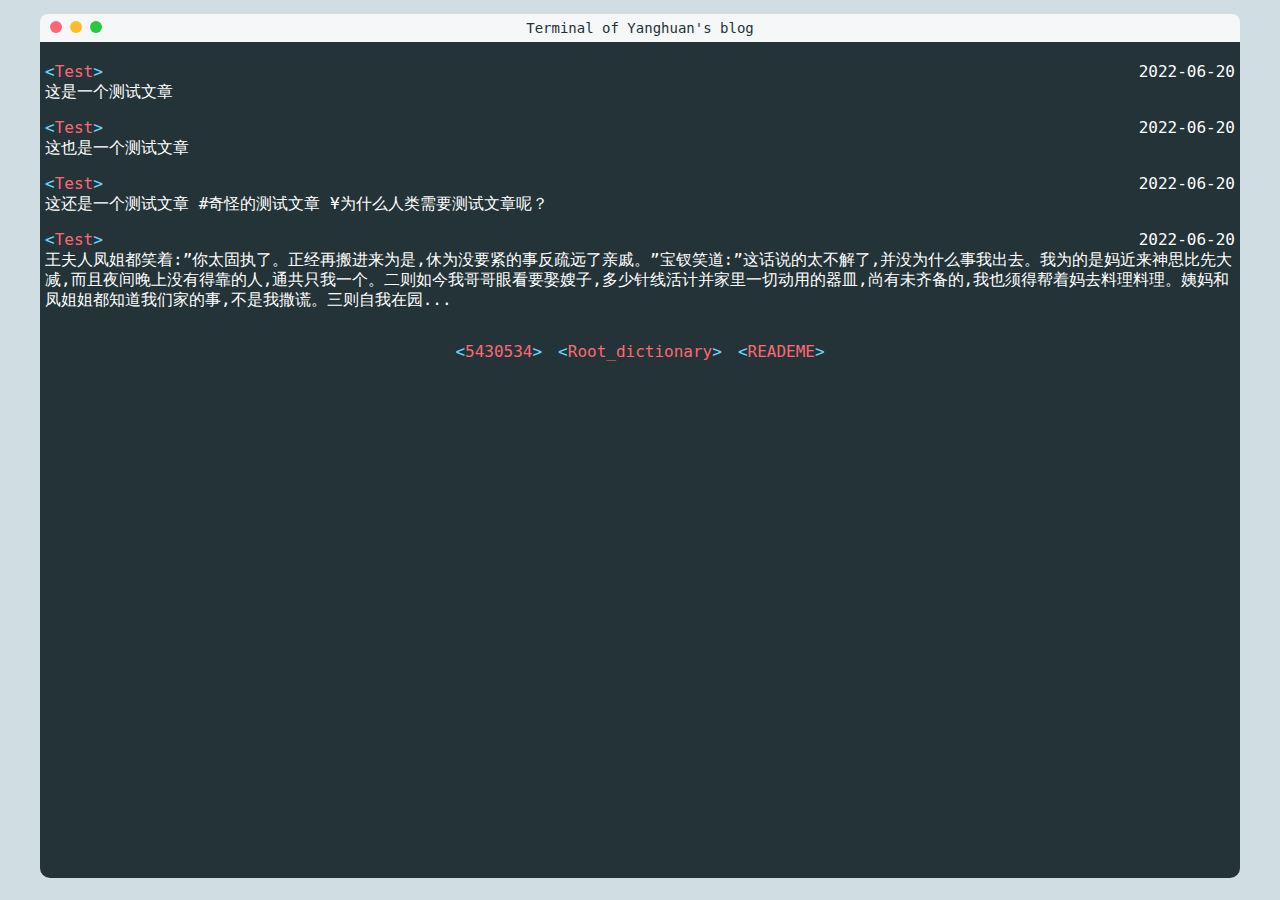
==== index.html @ 8c0a1e25 "Site updated: 2022-06-21 13:05:09" ====
<!doctype html>
<html lang="en">
<head>
    <meta charset="UTF-8">
    <meta name="viewport" content="width=device-width">
    <meta http-equiv="X-UA-Compatible" content="ie=edge">
    
<link rel="stylesheet" href="/styles/base.css">

    
<link rel="stylesheet" href="/styles/theme.css">

    <link rel="shortcut icon" href="/">
    
    <title>首页 - Terminal of Yanghuan's blog</title>
    
<meta name="generator" content="Hexo 6.2.0"></head>
<body>
    <div class="header-title">
        <span class="header-light"></span>
        <span class="header-light"></span>
        <span class="header-light"></span>
        <span>Terminal of Yanghuan's blog <span>
    </div>
    <div class="container">
        <br />
        <div class="content">
            
<div class="post-item">
    <div class="post-header">
        
        <h2><a href="/2022/06/20/test/">Test</a></h2>
        <span class="post-date">2022-06-20</span>
    </div>
    <div class="post-content">
        这是一个测试文章

    </div>
</div>

<div class="post-item">
    <div class="post-header">
        
        <h2><a href="/2022/06/20/test%202/">Test</a></h2>
        <span class="post-date">2022-06-20</span>
    </div>
    <div class="post-content">
        这也是一个测试文章

    </div>
</div>

<div class="post-item">
    <div class="post-header">
        
        <h2><a href="/2022/06/20/test%202%203/">Test</a></h2>
        <span class="post-date">2022-06-20</span>
    </div>
    <div class="post-content">
        这还是一个测试文章
#奇怪的测试文章
¥为什么人类需要测试文章呢？

    </div>
</div>

<div class="post-item">
    <div class="post-header">
        
        <h2><a href="/2022/06/20/test%202%203%20copy/">Test</a></h2>
        <span class="post-date">2022-06-20</span>
    </div>
    <div class="post-content">
        王夫人凤姐都笑着:”你太固执了。正经再搬进来为是,休为没要紧的事反疏远了亲戚。”宝钗笑道:”这话说的太不解了,并没为什么事我出去。我为的是妈近来神思比先大减,而且夜间晚上没有得靠的人,通共只我一个。二则如今我哥哥眼看要娶嫂子,多少针线活计并家里一切动用的器皿,尚有未齐备的,我也须得帮着妈去料理料理。姨妈和凤姐姐都知道我们家的事,不是我撒谎。三则自我在园...
    </div>
</div>




        </div>
        <div class="footer">
            
            <p class="footer-copyright">
                <ul class="nav">
                
                    <li><a href="/hidden/">5430534</a></li>
                
                    <li><a href="/">Root_dictionary</a></li>
                
                    <li><a href="/about/">READEME</a></li>
                
                </ul>
                <!--<span>Powered by <a target="_blank" href="https://hexo.io">Hexo</a></span>
                <span>Theme <a target="_blank" href="https://github.com/maiyatang2021/hexo-theme-terminal">Terminal</a></span> -->
            </p>
        </div>
    </div>
</body>
</html>
---- styles/base.css ----
* {
    margin: 0;
    padding: 0;
}

ul,ol {
    list-style: none;
}

a {
    text-decoration: none;
}
---- styles/theme.css ----
body {
    background: #d0dde2;
    color: white;
    font-size: 16px;
    line-height: 20px;
    font-family: 'Source Code Pro', 'Roboto mono' , monospace;
}

a::before {
    content: '<'
}
a::after {
    content: '>'
}
a:empty::before,
a:empty::after {
    content: ''
}
a::before,
a::after {
    color: #67d9fb;
}
a:link, a:visited {
    color: #ff6774;
}
a:hover, a:active {
    color: #ff6774;
}

h1,h2,h3,h4,h5,h6 {
    font-size: 1em;
    line-height: 20px;
    font-weight: normal;
}

.ui-tips {
    color: #c789e4;
}
.ui-keyword {
    color: #b9ea81;
}

/*标题栏*/
.header-title {
    max-width: 1200px;
    margin: 1em auto 0 auto;
    display: block;
    font-size: 14px;
    text-align: center;
    height: 2em;
    line-height: 2em;
    color: #233338;
    border-radius: 8px 8px 0 0;
    background: #f6f7f8;
    position: relative;
}

.container {
    background: #233338;
    max-width: 1200px;
    height: calc(100vh - 4em);
    overflow: auto;
    margin: 0 auto 1em auto;
    border-radius: 0 0 10px 10px;
}

@media screen and (max-width: 640px) {
    .header-title {
        display: none;
    }
    .container {
        margin: 0 auto;
        border-radius: 0;
        height: 100vh;
    }
}

/*红绿灯*/
.header-light {
    position: absolute;
    top: 7px;
    display: block;
    height: 12px;
    width: 12px;
    border-radius: 12px;
}
.header-title .header-light:nth-child(1) {
    left: 10px;
    background: #ff6774;
}
.header-title .header-light:nth-child(2) {
    left: 30px;
    background: #febc2d;
}
.header-title .header-light:nth-child(3) {
    left: 50px;
    background: #28c93e;
}

.nav {
    padding: 1em 0;
    display: flex;
    justify-content: center;
}
.nav li {
    padding-right: 1em;
}
.nav li:last-of-type {
    padding-right: 0;
}

.content {
    padding: 0 5px;
}

/*首页*/
.post-item {
    margin-bottom: 1em;
}

.post-item .post-header {
    display: flex;
}
.post-item .post-header .post-index {
    padding-right: 1em;
}
.post-item .post-header h2 {
    flex: 1;
}

.pagination {
    text-align: center;
    margin-bottom: 1em;
}
.pagination .current::before {
    content: '<';
}
.pagination .current::after {
    content: '>';
}
.pagination .current {
    color: #28c93e;
}
.pagination > a,
.pagination > span {
    margin-right: 1em;
}
.pagination > :last-child {
    margin-right: 0;
}

/*文章*/
.post-container {
}
.post-container .post-header {
    display: flex;
}
.post-container .post-header .post-title {
    flex: 1;
}
.post-container .post-content {
    padding: 1em 0;
}
.post-container .post-content h1,
.post-container .post-content h2,
.post-container .post-content h3,
.post-container .post-content h4,
.post-container .post-content h5,
.post-container .post-content h6 {
    margin-bottom: 1em;
    color: #28c93e;
}
.post-container .post-content p,
.post-container .post-content ol,
.post-container .post-content ul,
.post-container .post-content dl,
.post-container .post-content table,
.post-container .post-content hr {
    margin-bottom: 1em;
}

.post-container .post-content h1::before {
    content: '# ';
    color: #c789e4;
}

.post-container .post-content h2::before {
    content: '## ';
    color: #c789e4;
}

.post-container .post-content h3::before {
    content: '### ';
    color: #c789e4;
}

.post-container .post-content h4::before {
    content: '#### ';
    color: #c789e4;
}

.post-container .post-content h5::before {
    content: '##### ';
    color: #c789e4;
}

.post-container .post-content h6::before {
    content: '###### ';
    color: #c789e4;
}

/*代码*/
.post-container .post-content figure.highlight {
    width: 100%;
    overflow: auto;
}
.post-container .post-content figure.highlight .gutter {
    color: #4e6e78;
    padding-right: 1em;
}
.post-container .post-content > table {
    max-width: 100%;
    overflow: auto;
}
.post-container .post-content > table th,
.post-container .post-content > table td {
    position: relative;
    padding: 0 1em;
}
.post-container .post-content > table th::before,
.post-container .post-content > table td::before,
.post-container .post-content > table th:last-child:after,
.post-container .post-content > table td:last-child:after {
    content: '|';
    color: #4e6e78;
}
.post-container .post-content > table th::before,
.post-container .post-content > table td::before {
    position: absolute;
    top: 0;
    left: 0em;
}
.post-container .post-content > table th:last-child:after,
.post-container .post-content > table td:last-child:after {
    position: absolute;
    top: 0;
    right: 0em;
}
.post-container .post-content img {
    max-width: 100%;
    margin-bottom: 1em;
}
.post-container .post-content a > img {
    margin-bottom: 0;
}
.post-container .post-content .video-container iframe{
    /* width: 100%; */
}
.post-container .post-content ul ul,
.post-container .post-content ul ol,
.post-container .post-content ol ul,
.post-container .post-content ol ol {
    margin-left: 1em;
    margin-bottom: 0;
}
.post-container .post-content ul p,
.post-container .post-content ol p{
    margin: 1em 0 0 2em;
}
.post-container .post-content ul p:first-of-type,
.post-container .post-content ol p:first-of-type {
    margin: 0;
    display: inline-block;
}
.post-container .post-content ul {
    list-style: disc inside;
}
.post-container .post-content ol {
    list-style: decimal inside;
}

.post-container .post-content kbd {
    color: #ffc760;
}
.post-container .post-content kbd::before {
    content: '[';
}
.post-container .post-content kbd::after {
    content: ']';
}

.post-container .post-content dd {
    margin-left: 2em;
}

.post-container .post-content blockquote p {
    margin-left: 1.2em;
    text-indent: -1.2em;
}
.post-container .post-content blockquote p::before {
    content: '> ';
}
/*footer*/
.footer .footer-links{
    padding: 1em 0;
    display: flex;
    justify-content: center;
}
.footer .footer-copyright{
    text-align: center;
}
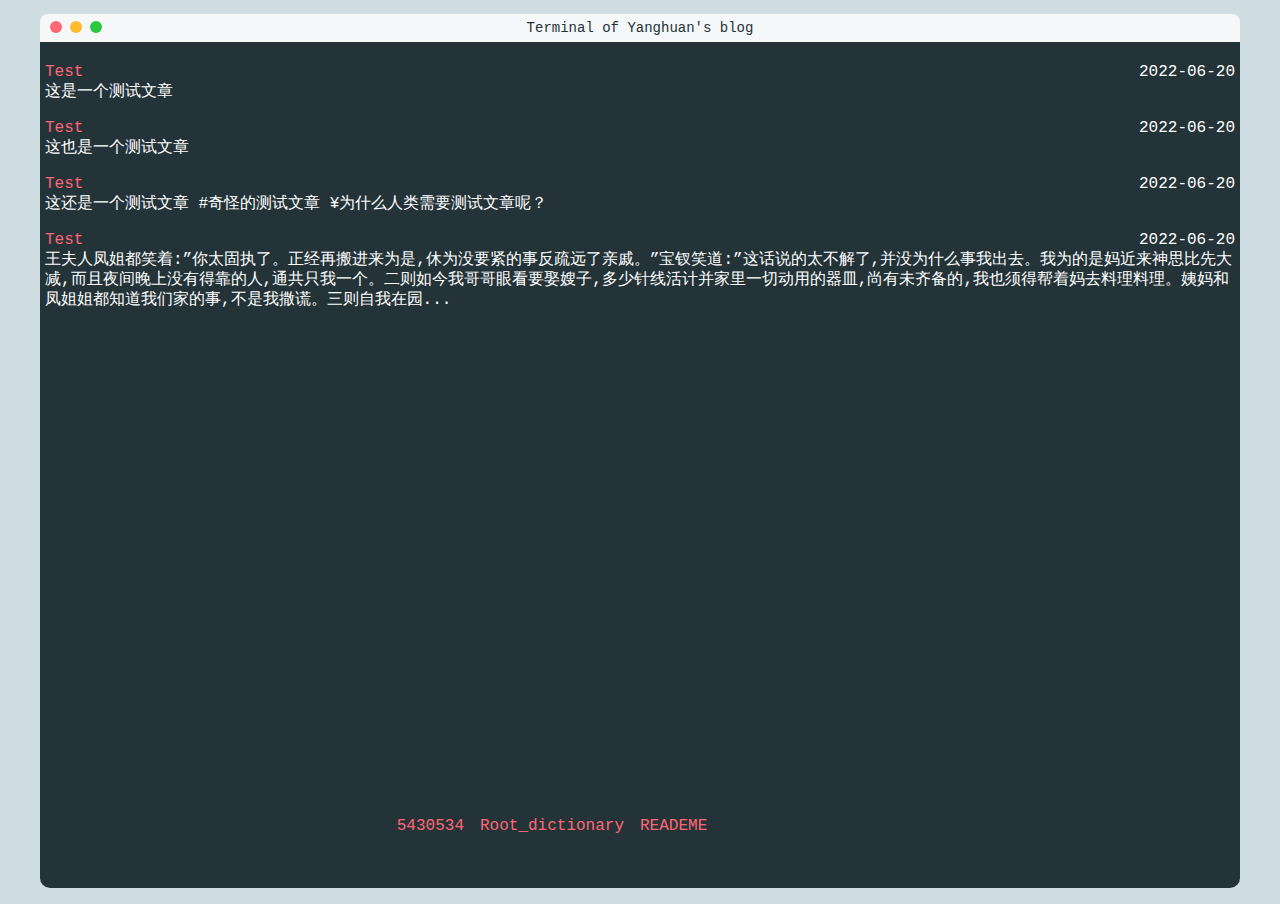
==== commit b93cca0b: "Site updated: 2022-06-21 16:54:20" ====
--- a/index.html
+++ b/index.html
@@ -88,7 +88,7 @@
                 
                     <li><a href="/">Root_dictionary</a></li>
                 
-                    <li><a href="/about/">READEME</a></li>
+                    <li><a href="/read-me/">READEME</a></li>
                 
                 </ul>
                 <!--<span>Powered by <a target="_blank" href="https://hexo.io">Hexo</a></span>
--- a/styles/theme.css
+++ b/styles/theme.css
@@ -4,14 +4,12 @@
     font-size: 16px;
     line-height: 20px;
     font-family: 'Source Code Pro', 'Roboto mono' , monospace;
-}
-
-a::before {
-    content: '<'
-}
-a::after {
-    content: '>'
-}
+    min-height:80%;
+    margin:0;
+    padding:0;
+
+}
+
 a:empty::before,
 a:empty::after {
     content: ''
@@ -58,10 +56,12 @@
 .container {
     background: #233338;
     max-width: 1200px;
-    height: calc(100vh - 4em);
+    height: calc(90vh - 4em);
     overflow: auto;
     margin: 0 auto 1em auto;
     border-radius: 0 0 10px 10px;
+    min-height:80%;
+    padding-bottom:100px
 }
 
 @media screen and (max-width: 640px) {
@@ -71,7 +71,7 @@
     .container {
         margin: 0 auto;
         border-radius: 0;
-        height: 100vh;
+        
     }
 }
 
@@ -301,11 +301,20 @@
     content: '> ';
 }
 /*footer*/
+.footer{
+    position:absolute;
+    bottom:0;
+    width:80%;
+    height:100px;}
 .footer .footer-links{
     padding: 1em 0;
     display: flex;
+    position: relative
     justify-content: center;
 }
 .footer .footer-copyright{
+    position: relative
     text-align: center;
-}
+    
+}
+
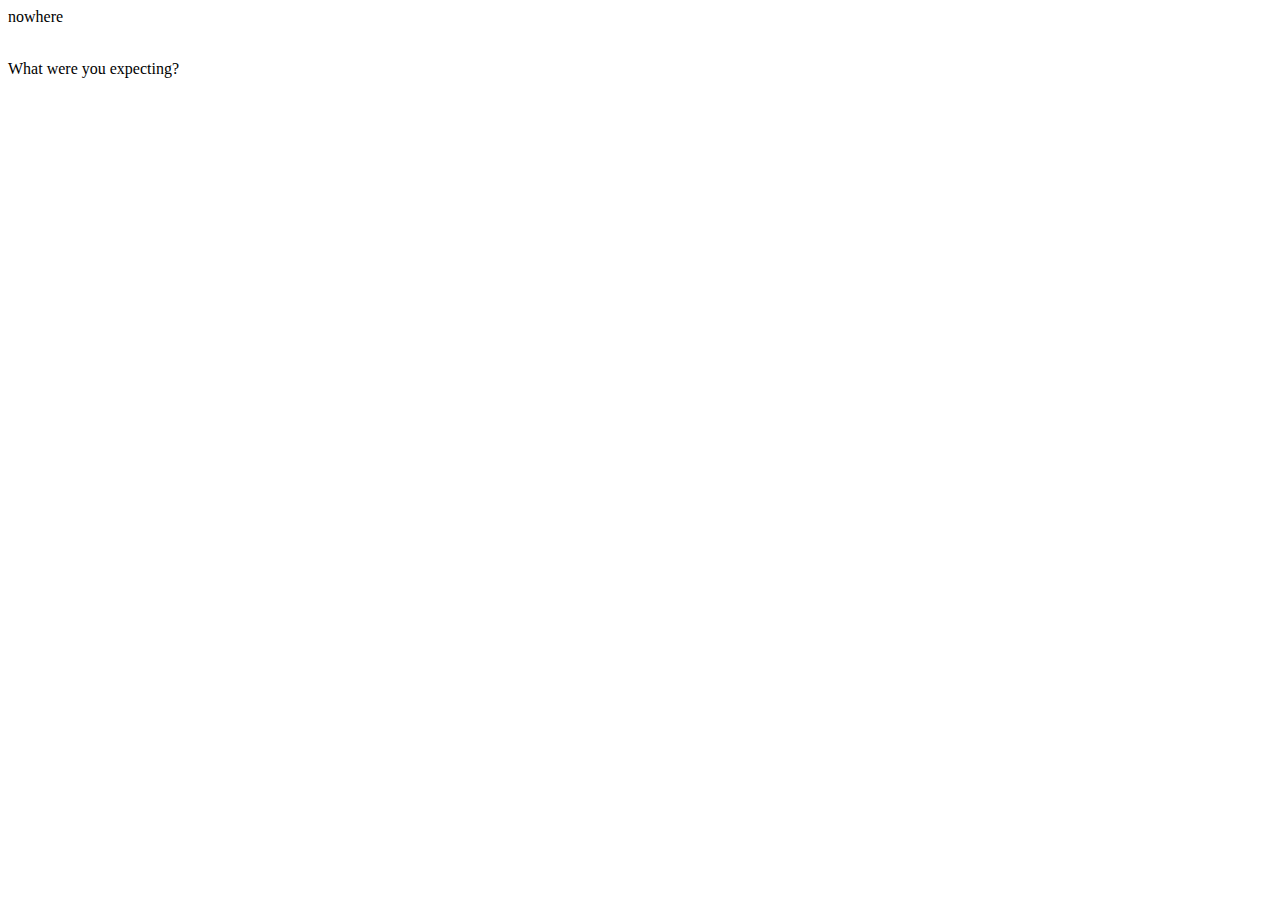
==== commit c8053a32: "Update index.html" ====
--- a/index.html
+++ b/index.html
@@ -5,95 +5,31 @@
     <meta name="viewport" content="width=device-width">
     <meta http-equiv="X-UA-Compatible" content="ie=edge">
     
-<link rel="stylesheet" href="/styles/base.css">
+<link rel="stylesheet" href="theme.css">
 
-    
-<link rel="stylesheet" href="/styles/theme.css">
-
-    <link rel="shortcut icon" href="/">
-    
-    <title>首页 - Terminal of Yanghuan's blog</title>
-    
-<meta name="generator" content="Hexo 6.2.0"></head>
+</head>
 <body>
     <div class="header-title">
         <span class="header-light"></span>
         <span class="header-light"></span>
         <span class="header-light"></span>
-        <span>Terminal of Yanghuan's blog <span>
+        <span>nowhere <span>
     </div>
     <div class="container">
         <br />
         <div class="content">
-            
-<div class="post-item">
-    <div class="post-header">
-        
-        <h2><a href="/2022/06/20/test/">Test</a></h2>
-        <span class="post-date">2022-06-20</span>
-    </div>
-    <div class="post-content">
-        这是一个测试文章
+            <div class="post-container">
+                <p> What were you expecting?</p>
 
-    </div>
+    
 </div>
 
-<div class="post-item">
-    <div class="post-header">
-        
-        <h2><a href="/2022/06/20/test%202/">Test</a></h2>
-        <span class="post-date">2022-06-20</span>
-    </div>
-    <div class="post-content">
-        这也是一个测试文章
-
-    </div>
+</body>
+</html>
 </div>
-
-<div class="post-item">
-    <div class="post-header">
-        
-        <h2><a href="/2022/06/20/test%202%203/">Test</a></h2>
-        <span class="post-date">2022-06-20</span>
-    </div>
-    <div class="post-content">
-        这还是一个测试文章
-#奇怪的测试文章
-¥为什么人类需要测试文章呢？
-
-    </div>
 </div>
-
-<div class="post-item">
-    <div class="post-header">
-        
-        <h2><a href="/2022/06/20/test%202%203%20copy/">Test</a></h2>
-        <span class="post-date">2022-06-20</span>
-    </div>
-    <div class="post-content">
-        王夫人凤姐都笑着:”你太固执了。正经再搬进来为是,休为没要紧的事反疏远了亲戚。”宝钗笑道:”这话说的太不解了,并没为什么事我出去。我为的是妈近来神思比先大减,而且夜间晚上没有得靠的人,通共只我一个。二则如今我哥哥眼看要娶嫂子,多少针线活计并家里一切动用的器皿,尚有未齐备的,我也须得帮着妈去料理料理。姨妈和凤姐姐都知道我们家的事,不是我撒谎。三则自我在园...
-    </div>
-</div>
-
-
-
-
         </div>
         <div class="footer">
-            
-            <p class="footer-copyright">
-                <ul class="nav">
-                
-                    <li><a href="/hidden/">5430534</a></li>
-                
-                    <li><a href="/">Root_dictionary</a></li>
-                
-                    <li><a href="/read-me/">READEME</a></li>
-                
-                </ul>
-                <!--<span>Powered by <a target="_blank" href="https://hexo.io">Hexo</a></span>
-                <span>Theme <a target="_blank" href="https://github.com/maiyatang2021/hexo-theme-terminal">Terminal</a></span> -->
-            </p>
         </div>
     </div>
 </body>
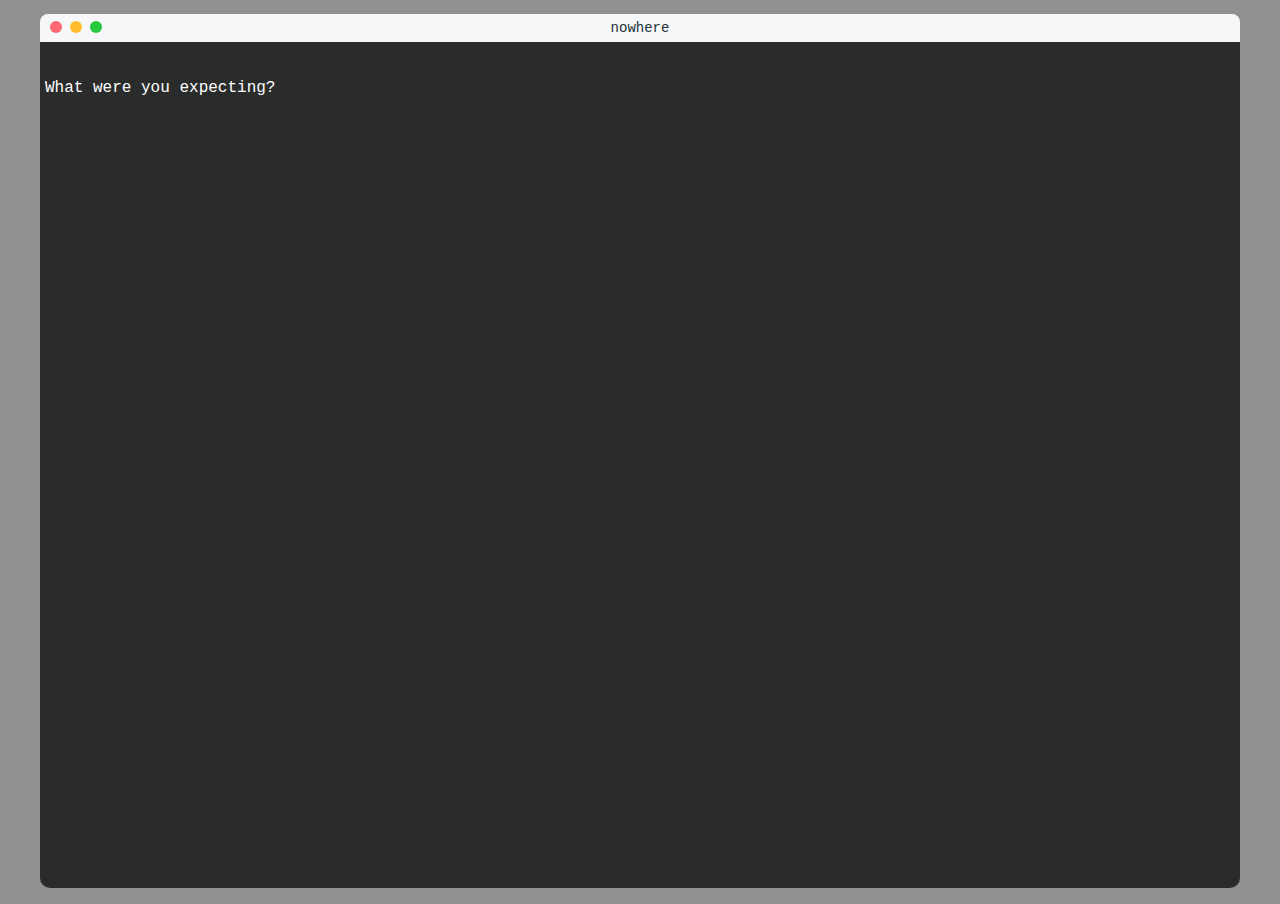
==== commit 40678360: "Update index.html" ====
--- a/index.html
+++ b/index.html
@@ -1,3 +1,7 @@
+<! -- Why you are here? -->
+<! -- What were you expecting? -->
+
+
 <!doctype html>
 <html lang="en">
 <head>
--- a/theme.css
+++ b/theme.css
@@ -0,0 +1,320 @@
+body {
+    background: #919090;
+    color: white;
+    font-size: 16px;
+    line-height: 20px;
+    font-family: 'Source Code Pro', 'Roboto mono' , monospace;
+    min-height:80%;
+    margin:0;
+    padding:0;
+
+}
+
+a:empty::before,
+a:empty::after {
+    content: ''
+}
+a::before,
+a::after {
+    color: #67d9fb;
+}
+a:link, a:visited {
+    color: #ff6774;
+}
+a:hover, a:active {
+    color: #ff6774;
+}
+
+h1,h2,h3,h4,h5,h6 {
+    font-size: 1em;
+    line-height: 20px;
+    font-weight: normal;
+}
+
+.ui-tips {
+    color: #c789e4;
+}
+.ui-keyword {
+    color: #b9ea81;
+}
+
+/*标题栏*/
+.header-title {
+    max-width: 1200px;
+    margin: 1em auto 0 auto;
+    display: block;
+    font-size: 14px;
+    text-align: center;
+    height: 2em;
+    line-height: 2em;
+    color: #233338;
+    border-radius: 8px 8px 0 0;
+    background: #f6f7f8;
+    position: relative;
+}
+
+.container {
+    background: #2a2b2b;
+    max-width: 1200px;
+    height: calc(90vh - 4em);
+    overflow: auto;
+    margin: 0 auto 1em auto;
+    border-radius: 0 0 10px 10px;
+    min-height:80%;
+    padding-bottom:100px
+}
+
+@media screen and (max-width: 640px) {
+    .header-title {
+        display: none;
+    }
+    .container {
+        margin: 0 auto;
+        border-radius: 0;
+        
+    }
+}
+
+/*红绿灯*/
+.header-light {
+    position: absolute;
+    top: 7px;
+    display: block;
+    height: 12px;
+    width: 12px;
+    border-radius: 12px;
+}
+.header-title .header-light:nth-child(1) {
+    left: 10px;
+    background: #ff6774;
+}
+.header-title .header-light:nth-child(2) {
+    left: 30px;
+    background: #febc2d;
+}
+.header-title .header-light:nth-child(3) {
+    left: 50px;
+    background: #28c93e;
+}
+
+.nav {
+    padding: 1em 0;
+    display: flex;
+    justify-content: center;
+}
+.nav li {
+    padding-right: 1em;
+}
+.nav li:last-of-type {
+    padding-right: 0;
+}
+
+.content {
+    padding: 0 5px;
+}
+
+/*首页*/
+.post-item {
+    margin-bottom: 1em;
+}
+
+.post-item .post-header {
+    display: flex;
+}
+.post-item .post-header .post-index {
+    padding-right: 1em;
+}
+.post-item .post-header h2 {
+    flex: 1;
+}
+
+.pagination {
+    text-align: center;
+    margin-bottom: 1em;
+}
+.pagination .current::before {
+    content: '<';
+}
+.pagination .current::after {
+    content: '>';
+}
+.pagination .current {
+    color: #28c93e;
+}
+.pagination > a,
+.pagination > span {
+    margin-right: 1em;
+}
+.pagination > :last-child {
+    margin-right: 0;
+}
+
+/*文章*/
+.post-container {
+}
+.post-container .post-header {
+    display: flex;
+}
+.post-container .post-header .post-title {
+    flex: 1;
+}
+.post-container .post-content {
+    padding: 1em 0;
+}
+.post-container .post-content h1,
+.post-container .post-content h2,
+.post-container .post-content h3,
+.post-container .post-content h4,
+.post-container .post-content h5,
+.post-container .post-content h6 {
+    margin-bottom: 1em;
+    color: #28c93e;
+}
+.post-container .post-content p,
+.post-container .post-content ol,
+.post-container .post-content ul,
+.post-container .post-content dl,
+.post-container .post-content table,
+.post-container .post-content hr {
+    margin-bottom: 1em;
+}
+
+.post-container .post-content h1::before {
+    content: '# ';
+    color: #c789e4;
+}
+
+.post-container .post-content h2::before {
+    content: '## ';
+    color: #c789e4;
+}
+
+.post-container .post-content h3::before {
+    content: '### ';
+    color: #c789e4;
+}
+
+.post-container .post-content h4::before {
+    content: '#### ';
+    color: #c789e4;
+}
+
+.post-container .post-content h5::before {
+    content: '##### ';
+    color: #c789e4;
+}
+
+.post-container .post-content h6::before {
+    content: '###### ';
+    color: #c789e4;
+}
+
+/*代码*/
+.post-container .post-content figure.highlight {
+    width: 100%;
+    overflow: auto;
+}
+.post-container .post-content figure.highlight .gutter {
+    color: #4e6e78;
+    padding-right: 1em;
+}
+.post-container .post-content > table {
+    max-width: 100%;
+    overflow: auto;
+}
+.post-container .post-content > table th,
+.post-container .post-content > table td {
+    position: relative;
+    padding: 0 1em;
+}
+.post-container .post-content > table th::before,
+.post-container .post-content > table td::before,
+.post-container .post-content > table th:last-child:after,
+.post-container .post-content > table td:last-child:after {
+    content: '|';
+    color: #4e6e78;
+}
+.post-container .post-content > table th::before,
+.post-container .post-content > table td::before {
+    position: absolute;
+    top: 0;
+    left: 0em;
+}
+.post-container .post-content > table th:last-child:after,
+.post-container .post-content > table td:last-child:after {
+    position: absolute;
+    top: 0;
+    right: 0em;
+}
+.post-container .post-content img {
+    max-width: 100%;
+    margin-bottom: 1em;
+}
+.post-container .post-content a > img {
+    margin-bottom: 0;
+}
+.post-container .post-content .video-container iframe{
+    /* width: 100%; */
+}
+.post-container .post-content ul ul,
+.post-container .post-content ul ol,
+.post-container .post-content ol ul,
+.post-container .post-content ol ol {
+    margin-left: 1em;
+    margin-bottom: 0;
+}
+.post-container .post-content ul p,
+.post-container .post-content ol p{
+    margin: 1em 0 0 2em;
+}
+.post-container .post-content ul p:first-of-type,
+.post-container .post-content ol p:first-of-type {
+    margin: 0;
+    display: inline-block;
+}
+.post-container .post-content ul {
+    list-style: disc inside;
+}
+.post-container .post-content ol {
+    list-style: decimal inside;
+}
+
+.post-container .post-content kbd {
+    color: #ffc760;
+}
+.post-container .post-content kbd::before {
+    content: '[';
+}
+.post-container .post-content kbd::after {
+    content: ']';
+}
+
+.post-container .post-content dd {
+    margin-left: 2em;
+}
+
+.post-container .post-content blockquote p {
+    margin-left: 1.2em;
+    text-indent: -1.2em;
+}
+.post-container .post-content blockquote p::before {
+    content: '> ';
+}
+/*footer*/
+.footer{
+    position:absolute;
+    bottom:0;
+    width:80%;
+    height:100px;}
+.footer .footer-links{
+    padding: 1em 0;
+    display: flex;
+    position: relative
+    justify-content: center;
+}
+.footer .footer-copyright{
+    position: relative
+    text-align: center;
+    
+}
+
